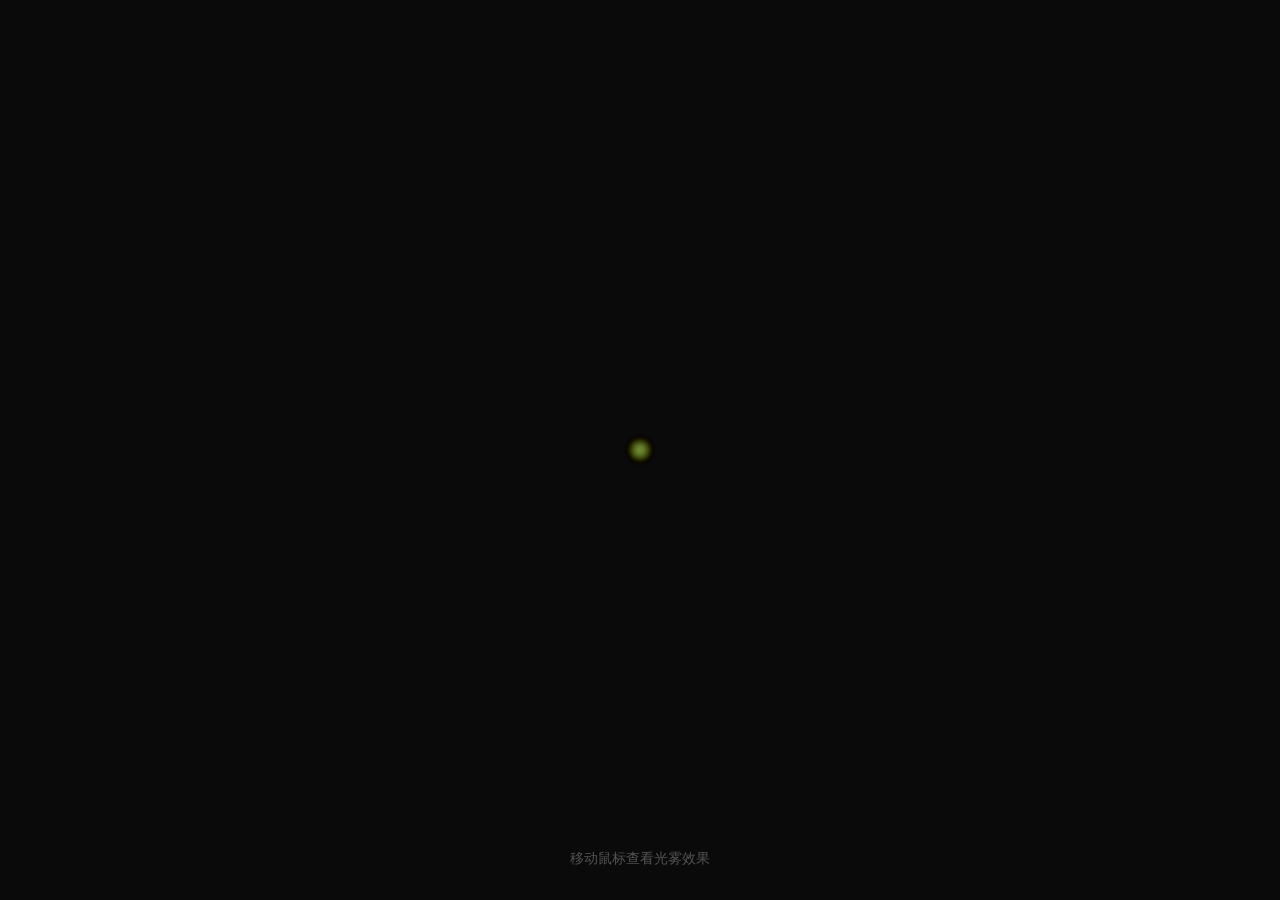
==== ux/cursor-fog/index.html @ 730669d7 "feat: 整理仓库结构，合并有价值的分支内容 - 从 trae/solo-agent-fDHLcl 分支合并 ENGINEERING.md（开发规范文档） - 从 trae/solo-agent-w" ====
<!DOCTYPE html>
<html lang="zh-CN">
<head>
  <meta charset="UTF-8">
  <meta name="viewport" content="width=device-width, initial-scale=1.0">
  <title>彩雾拖尾</title>
  <style>
    * {
      margin: 0;
      padding: 0;
      box-sizing: border-box;
    }

    body {
      background: #0a0a0a;
      overflow: hidden;
    }

    .text-cursor-container {
      width: 100%;
      height: 100vh;
      position: relative;
    }

    .text-cursor-inner {
      position: absolute;
      top: 0;
      left: 0;
      right: 0;
      bottom: 0;
      pointer-events: none;
    }

    .text-cursor-item {
      position: absolute;
      user-select: none;
      white-space: nowrap;
      font-size: 1.875rem;
      border-radius: 50%;
      will-change: transform;
    }

    .info {
      position: fixed;
      bottom: 2rem;
      left: 50%;
      transform: translateX(-50%);
      color: rgba(255, 255, 255, 0.3);
      font-size: 0.875rem;
      pointer-events: none;
      text-align: center;
      z-index: 10;
    }
  </style>
</head>
<body>
  <div class="text-cursor-container" id="container">
    <div class="text-cursor-inner" id="inner"></div>
  </div>
  <div class="info">移动鼠标查看光雾效果</div>

  <script>
    const inner = document.getElementById('inner');
    const container = document.getElementById('container');

    const count = 30;
    const items = [];

    // Warm rainbow palette - hue shifts along the trail
    function getFogGradient(i) {
      const hue = (i / count) * 300 + 10; // 10° (red) -> 310° (magenta), skip cold blue range
      const alpha1 = 0.45 - (i / count) * 0.35;
      const alpha2 = alpha1 * 0.2;
      return `radial-gradient(circle, hsla(${hue}, 100%, 65%, ${alpha1}) 0%, hsla(${hue}, 100%, 55%, ${alpha2}) 40%, transparent 70%)`;
    }

    for (let i = 0; i < count; i++) {
      const el = document.createElement('div');
      el.className = 'text-cursor-item';

      const t = i / count;
      const size = 30 - t * 16; // 30px -> 14px
      const blur = 3 + t * 5;   // 3px -> 8px

      el.style.width = size + 'px';
      el.style.height = size + 'px';
      el.style.background = getFogGradient(i);
      el.style.filter = `blur(${blur}px)`;
      el.style.opacity = 1;
      el.style.transition = 'opacity 0.6s ease-out';

      inner.appendChild(el);
      items.push({
        el,
        x: window.innerWidth / 2,
        y: window.innerHeight / 2,
        prevX: window.innerWidth / 2,
        prevY: window.innerHeight / 2,
        baseSize: size,
        stagnantFrames: 0,
      });
    }

    let mouseX = window.innerWidth / 2;
    let mouseY = window.innerHeight / 2;
    let prevMouseX = mouseX;
    let prevMouseY = mouseY;

    container.addEventListener('mousemove', e => {
      mouseX = e.clientX;
      mouseY = e.clientY;
    });

    function animate() {
      const mouseDx = mouseX - prevMouseX;
      const mouseDy = mouseY - prevMouseY;
      const mouseMoving = Math.abs(mouseDx) + Math.abs(mouseDy) > 0.5;
      prevMouseX = mouseX;
      prevMouseY = mouseY;

      let leaderX = mouseX;
      let leaderY = mouseY;

      items.forEach((item, i) => {
        const speed = 0.22 - i * 0.006;
        const effectiveSpeed = Math.max(speed, 0.025);

        item.prevX = item.x;
        item.prevY = item.y;
        item.x += (leaderX - item.x) * effectiveSpeed;
        item.y += (leaderY - item.y) * effectiveSpeed;

        const dx = item.x - item.prevX;
        const dy = item.y - item.prevY;
        const moved = Math.abs(dx) + Math.abs(dy);

        // Track stagnation - how long this element has been nearly still
        if (moved < 0.3 && !mouseMoving) {
          item.stagnantFrames++;
        } else {
          item.stagnantFrames = Math.max(0, item.stagnantFrames - 2);
        }

        // Fade based on position in trail + stagnation
        const trailFade = 1 - (i / count) * 0.85;
        const stagnantFade = Math.max(0, 1 - item.stagnantFrames * 0.008);
        const opacity = trailFade * stagnantFade;

        const halfSize = item.baseSize / 2;
        item.el.style.transform = `translate3d(${item.x - halfSize}px, ${item.y - halfSize}px, 0)`;
        item.el.style.opacity = opacity;

        leaderX = item.x;
        leaderY = item.y;
      });

      requestAnimationFrame(animate);
    }

    animate();
  </script>
</body>
</html>
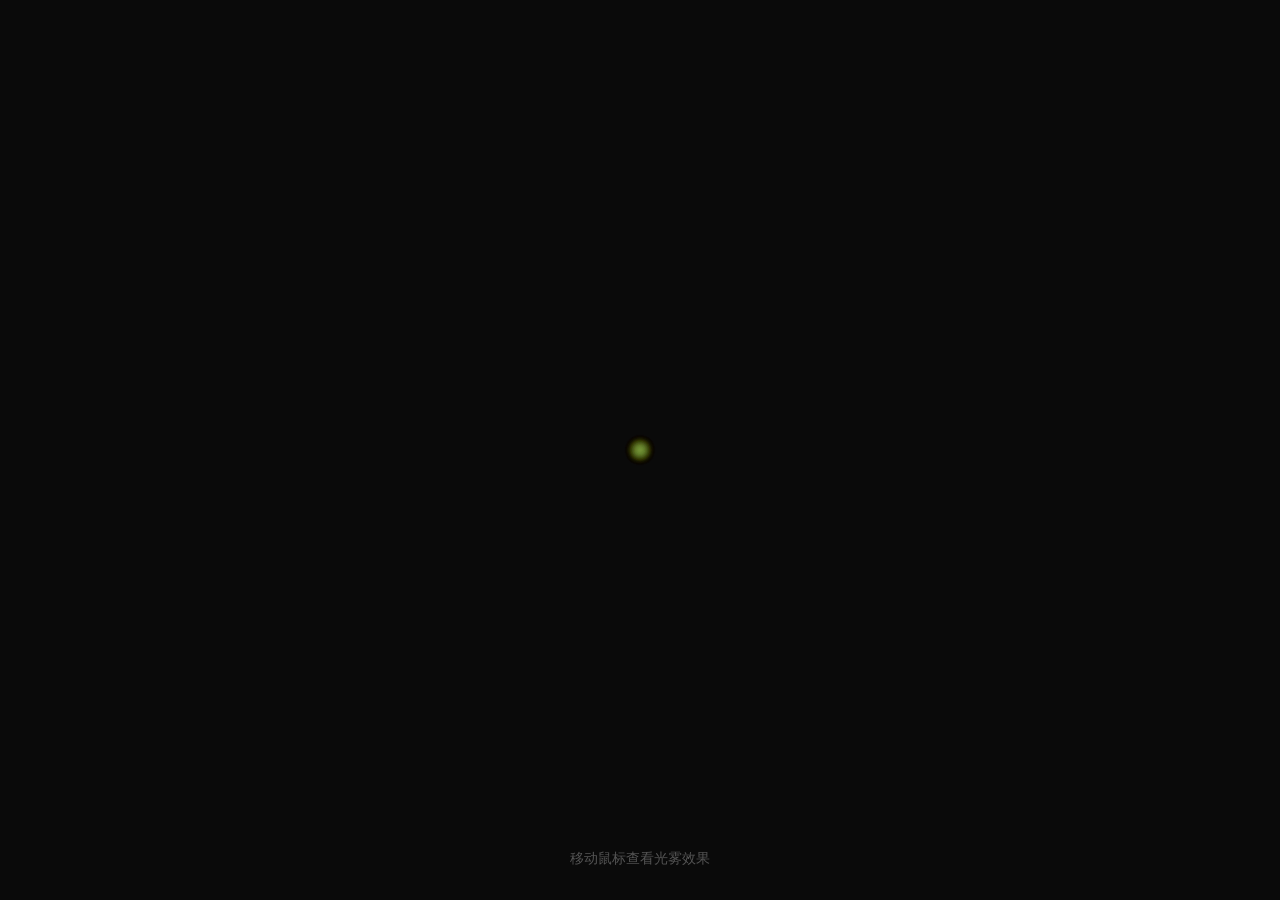
==== commit 66703de3: "feat: 提取CSS代码为独立文件 - 从 pill-toggle.html 提取CSS到 pill-toggle.css - 从 cursor-fog/index.html 提取CSS到 styl" ====
--- a/ux/cursor-fog/index.html
+++ b/ux/cursor-fog/index.html
@@ -4,54 +4,7 @@
   <meta charset="UTF-8">
   <meta name="viewport" content="width=device-width, initial-scale=1.0">
   <title>彩雾拖尾</title>
-  <style>
-    * {
-      margin: 0;
-      padding: 0;
-      box-sizing: border-box;
-    }
-
-    body {
-      background: #0a0a0a;
-      overflow: hidden;
-    }
-
-    .text-cursor-container {
-      width: 100%;
-      height: 100vh;
-      position: relative;
-    }
-
-    .text-cursor-inner {
-      position: absolute;
-      top: 0;
-      left: 0;
-      right: 0;
-      bottom: 0;
-      pointer-events: none;
-    }
-
-    .text-cursor-item {
-      position: absolute;
-      user-select: none;
-      white-space: nowrap;
-      font-size: 1.875rem;
-      border-radius: 50%;
-      will-change: transform;
-    }
-
-    .info {
-      position: fixed;
-      bottom: 2rem;
-      left: 50%;
-      transform: translateX(-50%);
-      color: rgba(255, 255, 255, 0.3);
-      font-size: 0.875rem;
-      pointer-events: none;
-      text-align: center;
-      z-index: 10;
-    }
-  </style>
+  <link rel="stylesheet" href="style.css">
 </head>
 <body>
   <div class="text-cursor-container" id="container">
--- a/ux/cursor-fog/style.css
+++ b/ux/cursor-fog/style.css
@@ -0,0 +1,46 @@
+* {
+  margin: 0;
+  padding: 0;
+  box-sizing: border-box;
+}
+
+body {
+  background: #0a0a0a;
+  overflow: hidden;
+}
+
+.text-cursor-container {
+  width: 100%;
+  height: 100vh;
+  position: relative;
+}
+
+.text-cursor-inner {
+  position: absolute;
+  top: 0;
+  left: 0;
+  right: 0;
+  bottom: 0;
+  pointer-events: none;
+}
+
+.text-cursor-item {
+  position: absolute;
+  user-select: none;
+  white-space: nowrap;
+  font-size: 1.875rem;
+  border-radius: 50%;
+  will-change: transform;
+}
+
+.info {
+  position: fixed;
+  bottom: 2rem;
+  left: 50%;
+  transform: translateX(-50%);
+  color: rgba(255, 255, 255, 0.3);
+  font-size: 0.875rem;
+  pointer-events: none;
+  text-align: center;
+  z-index: 10;
+}
